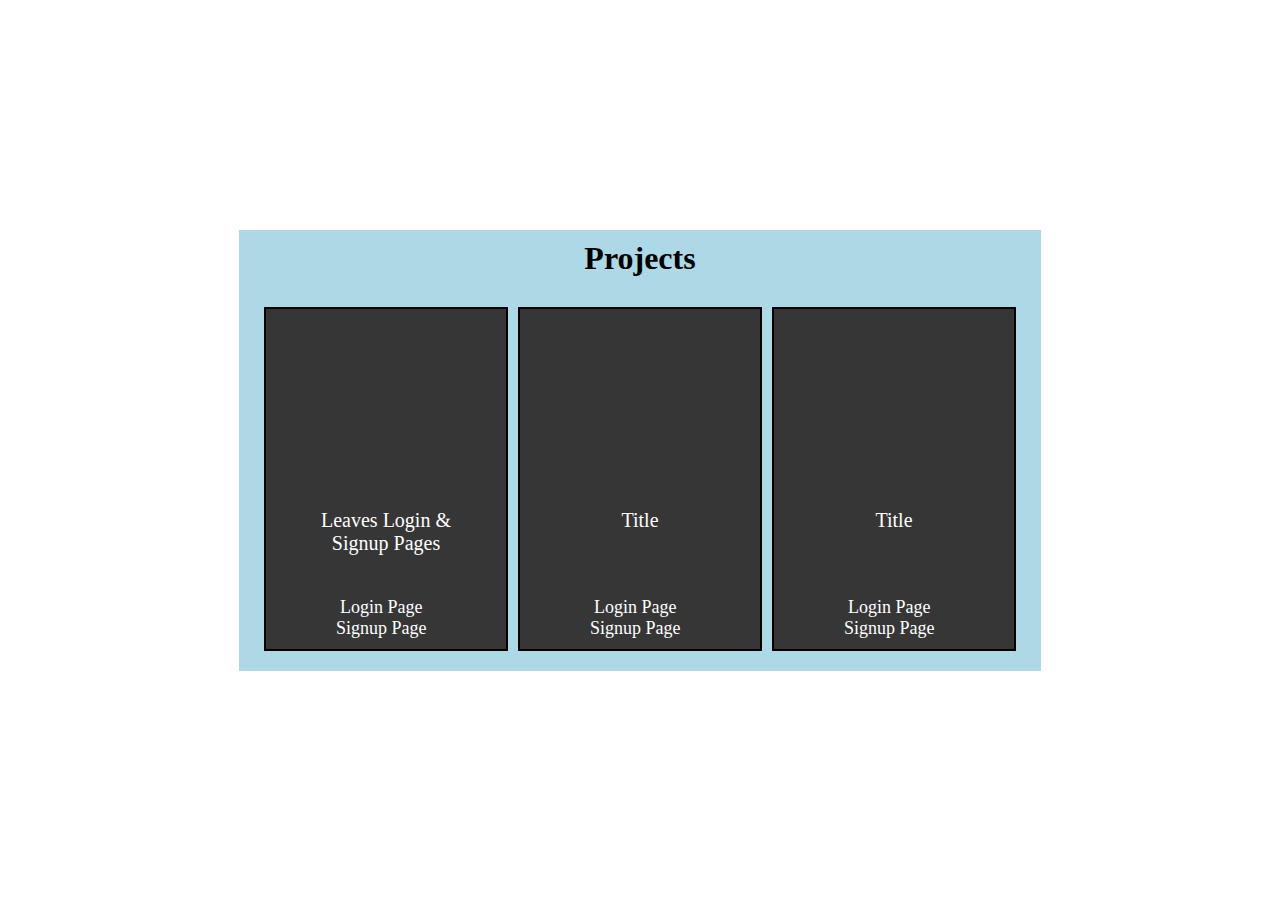
==== althome.html @ 73e3a76f "Add files via upload" ====
<!DOCTYPE html>
<html lang="en">
<head>
	<meta charset="UTF-8">
	<meta name="viewport" content="width=device-width, initial-scale=1.0">
	<title>Projects</title>

	<link rel="stylesheet" href="/althome.css">
</head>

<body>
	<div class="wrapper">
		<h1 class="wrapper-title">Projects</h1>
		<div class="projects">
			
			<div class="project">
				<div class="card-top" id="project1"></div>
				<div class="card-bottom">
					<p class="project-title">Leaves Login & Signup Pages</p>
					<div class="project-links">
						<a class="project-link" href="examples/login.html">Login Page</a>
						<a class="project-link" href="examples/signup.html">Signup Page</a>
					</div>
				</div>
			</div>

			<div class="project">
				<div class="card-top">
					<img src="">
				</div>
				<div class="card-bottom">
					<p class="project-title">Title</p>
					<div class="project-links">
						<a class="project-link" href="">Login Page</a>
						<a class="project-link" href="">Signup Page</a>
					</div>
				</div>
			</div>

			<div class="project">
				<div class="card-top">
					<img src="">
				</div>
				<div class="card-bottom">
					<p class="project-title">Title</p>
					<div class="project-links">
						<a class="project-link" href="">Login Page</a>
						<a class="project-link" href="">Signup Page</a>
					</div>
				</div>
			</div>

		</div>
	</div>
</body>

</html>
---- althome.css ----
* {
	margin: 0;
	padding: 0;
}

body {
	min-width: 100vh;
	min-height: 100vh;

	display: flex;
	justify-content: center;
	align-items: center;
}

/*  */

.wrapper {
	width: max-content;
	height: 50%;

	background-color: lightblue;
}

.wrapper .wrapper-title {
	padding: 10px 0;
	text-align: center;
}

.projects {
	display: flex;
	justify-content: center;

	padding: 20px;
}

.projects .project {
	width: 200px;
	height: 300px;

	display: flex;
	flex-direction: column;
	align-items: center;
	gap: 20px;

	border: 2px solid black;
	padding: 20px;
	margin: 0 5px;
	background-color: #363636;
}

.card-top {
	height: 50%;
	width: 100%;
}

#project1 {
	background-image: url('althome_imgs/login1.png');
	background-size: cover;
	background-position: center;
}

.card-bottom {
	height: 40%;
	width: 100%;

	text-align: center;

	position: relative;
}

.card-bottom .project-title {
	font-size: 20px;
	padding: 10px;

	color: white;
}

.card-bottom .project-links {
	display: flex;
	flex-direction: column;
	align-items: center;

	position: absolute;
	left: 25%;
	bottom: -20px;
}

.project-links .project-link {
	text-decoration: none;
	color: white;
	font-size: 18px;
}

.project-link:hover {
	text-decoration: underline;
}
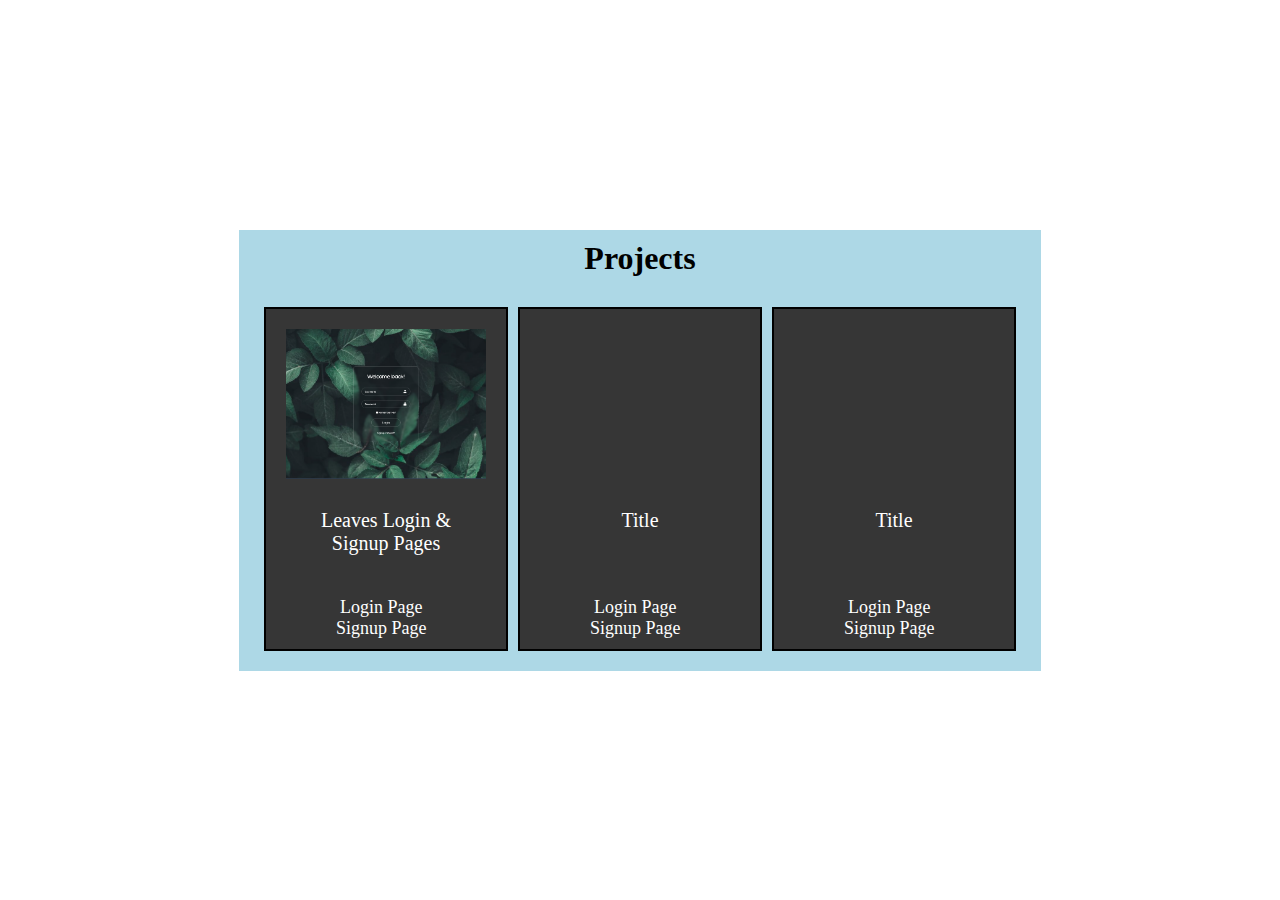
==== commit f3fb523c: "added navy blue centered page" ====
--- a/althome.html
+++ b/althome.html
@@ -5,7 +5,7 @@
 	<meta name="viewport" content="width=device-width, initial-scale=1.0">
 	<title>Projects</title>
 
-	<link rel="stylesheet" href="/althome.css">
+	<link rel="stylesheet" href="althome.css">
 </head>
 
 <body>
